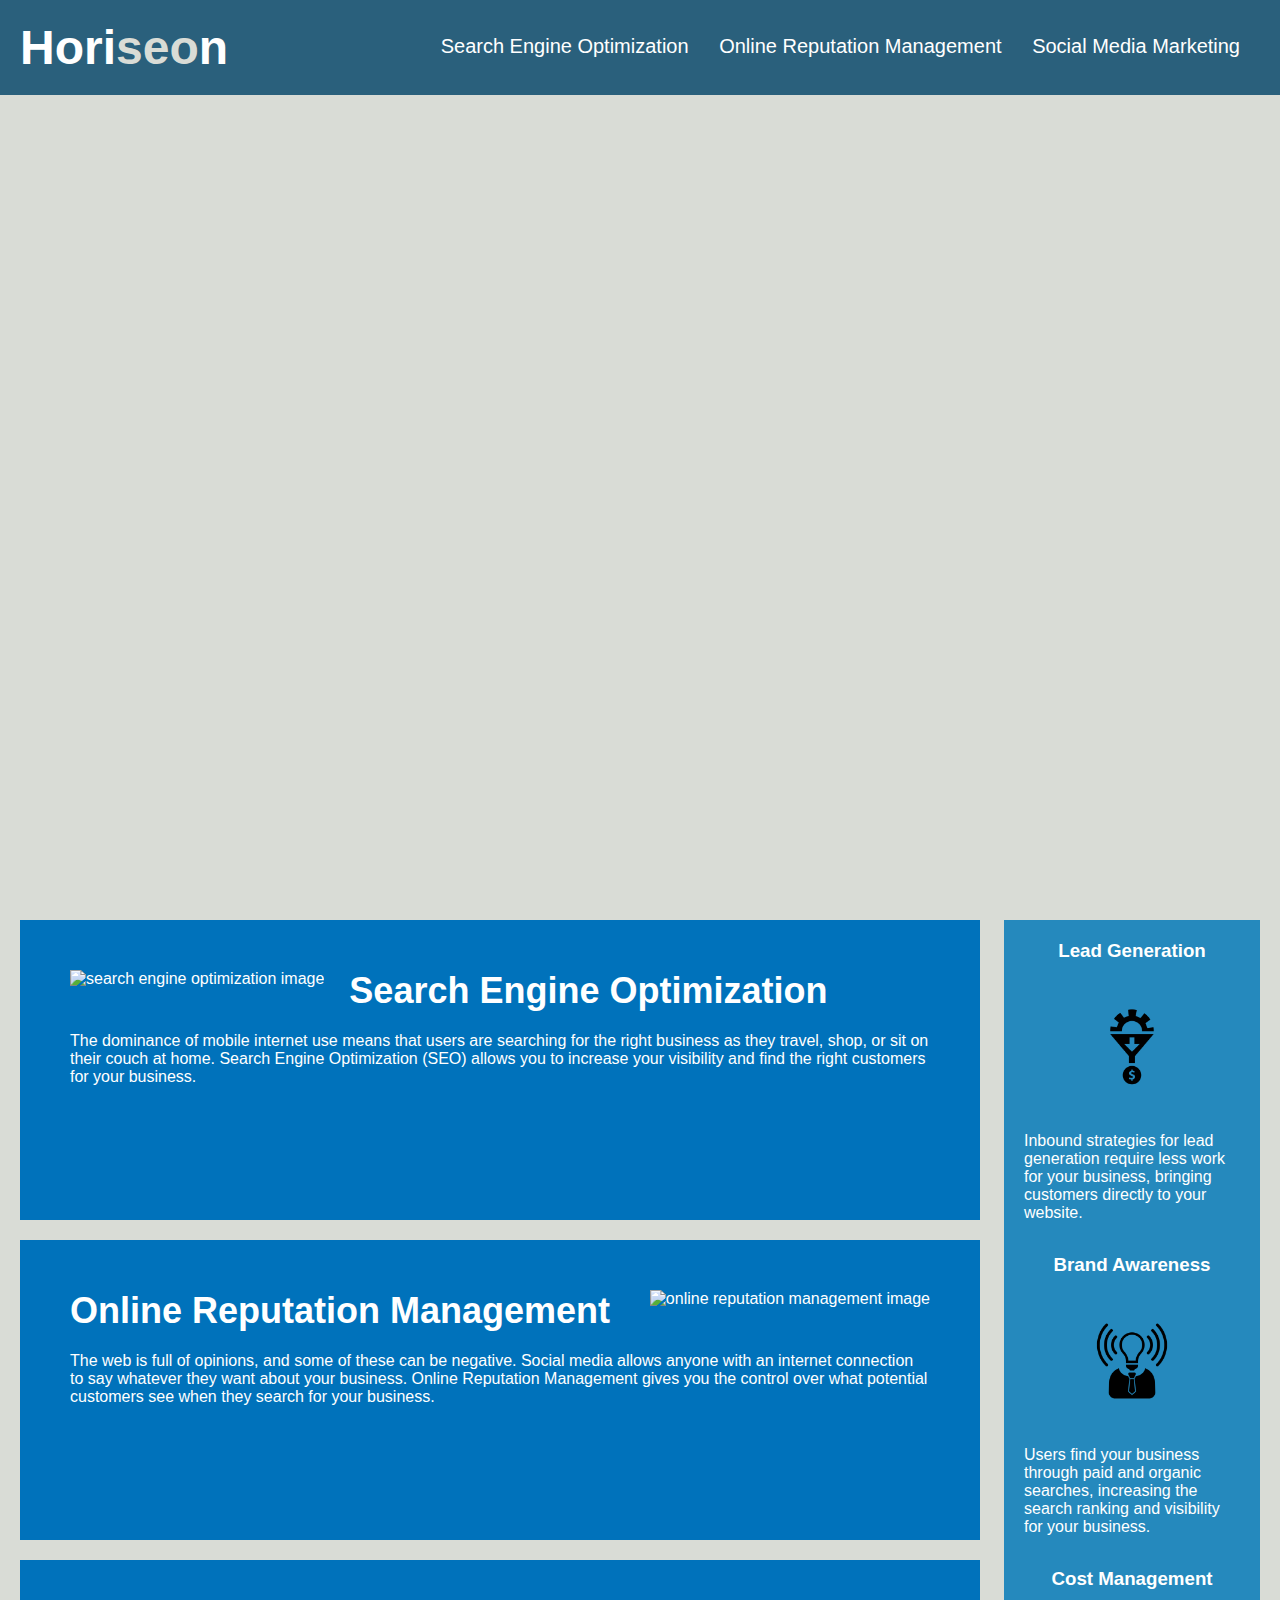
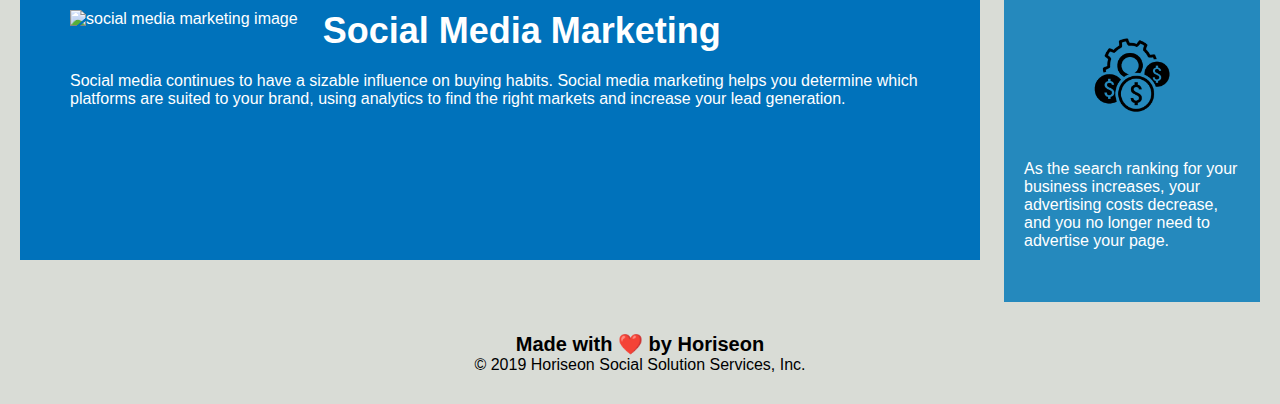
==== index.html @ 8207817d "moved files around in repositry" ====
<!DOCTYPE html>
<html lang="en-us">

<head>
    <meta charset="UTF-8" />
    <link rel="stylesheet" href="./assets/css/style.css">
    <title>Horiseon - Homepage</title>
</head>

<body>

    <!--Header of page contains Navigation-->
    <header>
        <h1>Hori<span class="seo">seo</span>n</h1>
        <nav>
            <ul>
                <li>
                    <a href="#search-engine-optimization">Search Engine Optimization</a>
                </li>
                <li>
                    <a href="#online-reputation-management">Online Reputation Management</a>
                </li>
                <li>
                    <a href="#social-media-marketing">Social Media Marketing</a>
                </li>
            </ul>
        </nav>
    </header>

    <!--Area for picture-->
    <figure class="hero"></figure>

    <!--Main area including informative info about company-->
    <main>
        <!--List of services in horiseon-->
        <section class="company-sevices">
            <div id="search-engine-optimization" class="search-engine-optimization">
                <img src="./assets/images/search-engine-optimization.jpg" alt="search engine optimization image"
                    class="engine-optimization-image" />
                <h2>Search Engine Optimization</h2>
                <p>
                    The dominance of mobile internet use means that users are searching for the right business as they
                    travel, shop, or sit on their couch at home. Search Engine Optimization (SEO) allows you to increase
                    your visibility and find the right customers for your business.
                </p>
            </div>
            <div id="online-reputation-management" class="online-reputation-management">
                <img src="./assets/images/online-reputation-management.jpg" alt="online reputation management image"
                    class="online-reputation-image" />
                <h2>Online Reputation Management</h2>
                <p>
                    The web is full of opinions, and some of these can be negative. Social media allows anyone with an
                    internet connection to say whatever they want about your business. Online Reputation Management
                    gives you the control over what potential customers see when they search for your business.
                </p>
            </div>
            <div id="social-media-marketing" class="social-media-marketing">
                <img src="./assets/images/social-media-marketing.jpg" alt="social media marketing image"
                    class="social-marketing-image" />
                <h2>Social Media Marketing</h2>
                <p>
                    Social media continues to have a sizable influence on buying habits. Social media marketing helps
                    you determine which platforms are suited to your brand, using analytics to find the right markets
                    and increase your lead generation.
                </p>
            </div>
        </section>
        <!--benefits of using horiseon-->
        <aside class="hire-benefits">
            <div class="benefit-lead">
                <h3>Lead Generation</h3>
                <img src="./assets/images/lead-generation.png" alt="lead generation image" />
                <p>
                    Inbound strategies for lead generation require less work for your business, bringing customers
                    directly to your website.
                </p>
            </div>
            <div class="benefit-brand">
                <h3>Brand Awareness</h3>
                <img src="./assets/images/brand-awareness.png" alt="brand awareness image" />
                <p>
                    Users find your business through paid and organic searches, increasing the search ranking and
                    visibility for your business.
                </p>
            </div>
            <div class="benefit-cost">
                <h3>Cost Management</h3>
                <img src="./assets/images/cost-management.png" alt="cost management image" />
                <p>
                    As the search ranking for your business increases, your advertising costs decrease, and you no
                    longer need to advertise your page.
                </p>
            </div>
        </aside>
    </main>

    <!--Page footer-->
    <footer>
        <h2>Made with ❤️️ by Horiseon</h2>
        <p>
            &copy; 2019 Horiseon Social Solution Services, Inc.
        </p>
    </footer>
</body>

</html>
---- assets/css/style.css ----
/* Common styling for entire page */
* {
    box-sizing: border-box;
    padding: 0;
    margin: 0;
}
/*Back-ground colour for body of page*/
body {
    background-color: #d9dcd6;
}
/* Header Styles */
header {
    padding: 20px;
    font-family: 'Trebuchet MS', 'Lucida Sans Unicode', 'Lucida Grande', 'Lucida Sans', Arial, sans-serif;
    background-color: #2a607c;
    color: #ffffff;
}
/* Font styles for Headers H1 */
header h1 {
    display: inline-block;
    font-size: 48px;
}
/* Different colour for the 'seo' in Horiseon */
header h1 .seo {
    color: #d9dcd6;
}
/* Styles for the Navingation links in header */
header nav {
    padding-top: 15px;
    margin-right: 20px;
    float: right;
    font-family: 'Gill Sans', 'Gill Sans MT', Calibri, 'Trebuchet MS', sans-serif;
    font-size: 20px;
}
/* Styles for the headers navigation elements */
header nav ul li {
    display: inline-block;
    margin-left: 25px;
}
/* Common styles for links */
a {
    color: #ffffff;
    text-decoration: none;
}
/* Common styles for paragraphs*/
p {
    font-size: 16px;
}

/* Hero image styles for image above main section */
.hero {
    height: 800px;
    width: 100%;
    margin-bottom: 25px;
    background-image: url("../images/digital-marketing-meeting.jpg");
    background-size: cover;
    background-position: center;
}

/* Styling for images in company services section */
.search-engine-optimization, .online-reputation-management, .social-media-marketing{
    margin-bottom: 20px;
    padding: 50px;
    height: 300px;
    font-family: 'Gill Sans', 'Gill Sans MT', Calibri, 'Trebuchet MS', sans-serif;
    background-color: #0072bb;
    color: #ffffff;
}
/* Image sizing for responsive website */
.search-engine-optimization img, .online-reputation-management img, .social-media-marketing img {
    max-height: 200px;
}
/* Styling for text h2 in company sevice div */
.search-engine-optimization h2, .online-reputation-management h2, .social-media-marketing h2 {
    margin-bottom: 20px;
    font-size: 36px;
}
/* Search engine optimization and social media marketing image float */
.engine-optimization-image, .social-marketing-image {
    float: left;
    margin-right: 25px;
}
/* Online reputation management image float */
.online-reputation-image {
    float: right;
    margin-left: 25px;
}
/* Styling for services section */
.company-sevices {
    width: 75%;
    display: inline-block;
    margin-left: 20px;
}

/* Styling for the pros of hiring company section */
.hire-benefits {
    margin-right: 20px;
    padding: 20px;
    clear: both;
    float: right;
    width: 20%;
    height: 100%;
    font-family: 'Gill Sans', 'Gill Sans MT', Calibri, 'Trebuchet MS', sans-serif;
    background-color: #2589bd;
}
/* Styling for benefit lead/brand/cost */
.benefit-lead, .benefit-brand, .benefit-cost {
    margin-bottom: 32px;
    color: #ffffff;
}
/* Styling for h3 for benefit lead/brand/cost */
.benefit-lead h3, .benefit-brand h3, .benefit-cost h3 {
    margin-bottom: 10px;
    text-align: center;
}
/* Styling for all images in benefit section */
.benefit-lead img, .benefit-brand img, .benefit-cost img {
    display: block;
    margin: 10px auto;
    max-width: 150px;
}

/* Footer styling */
footer {
    padding: 30px;
    clear: both;
    font-family: 'Trebuchet MS', 'Lucida Sans Unicode', 'Lucida Grande', 'Lucida Sans', Arial, sans-serif;
    text-align: center;
}

footer h2 {
    font-size: 20px;
}
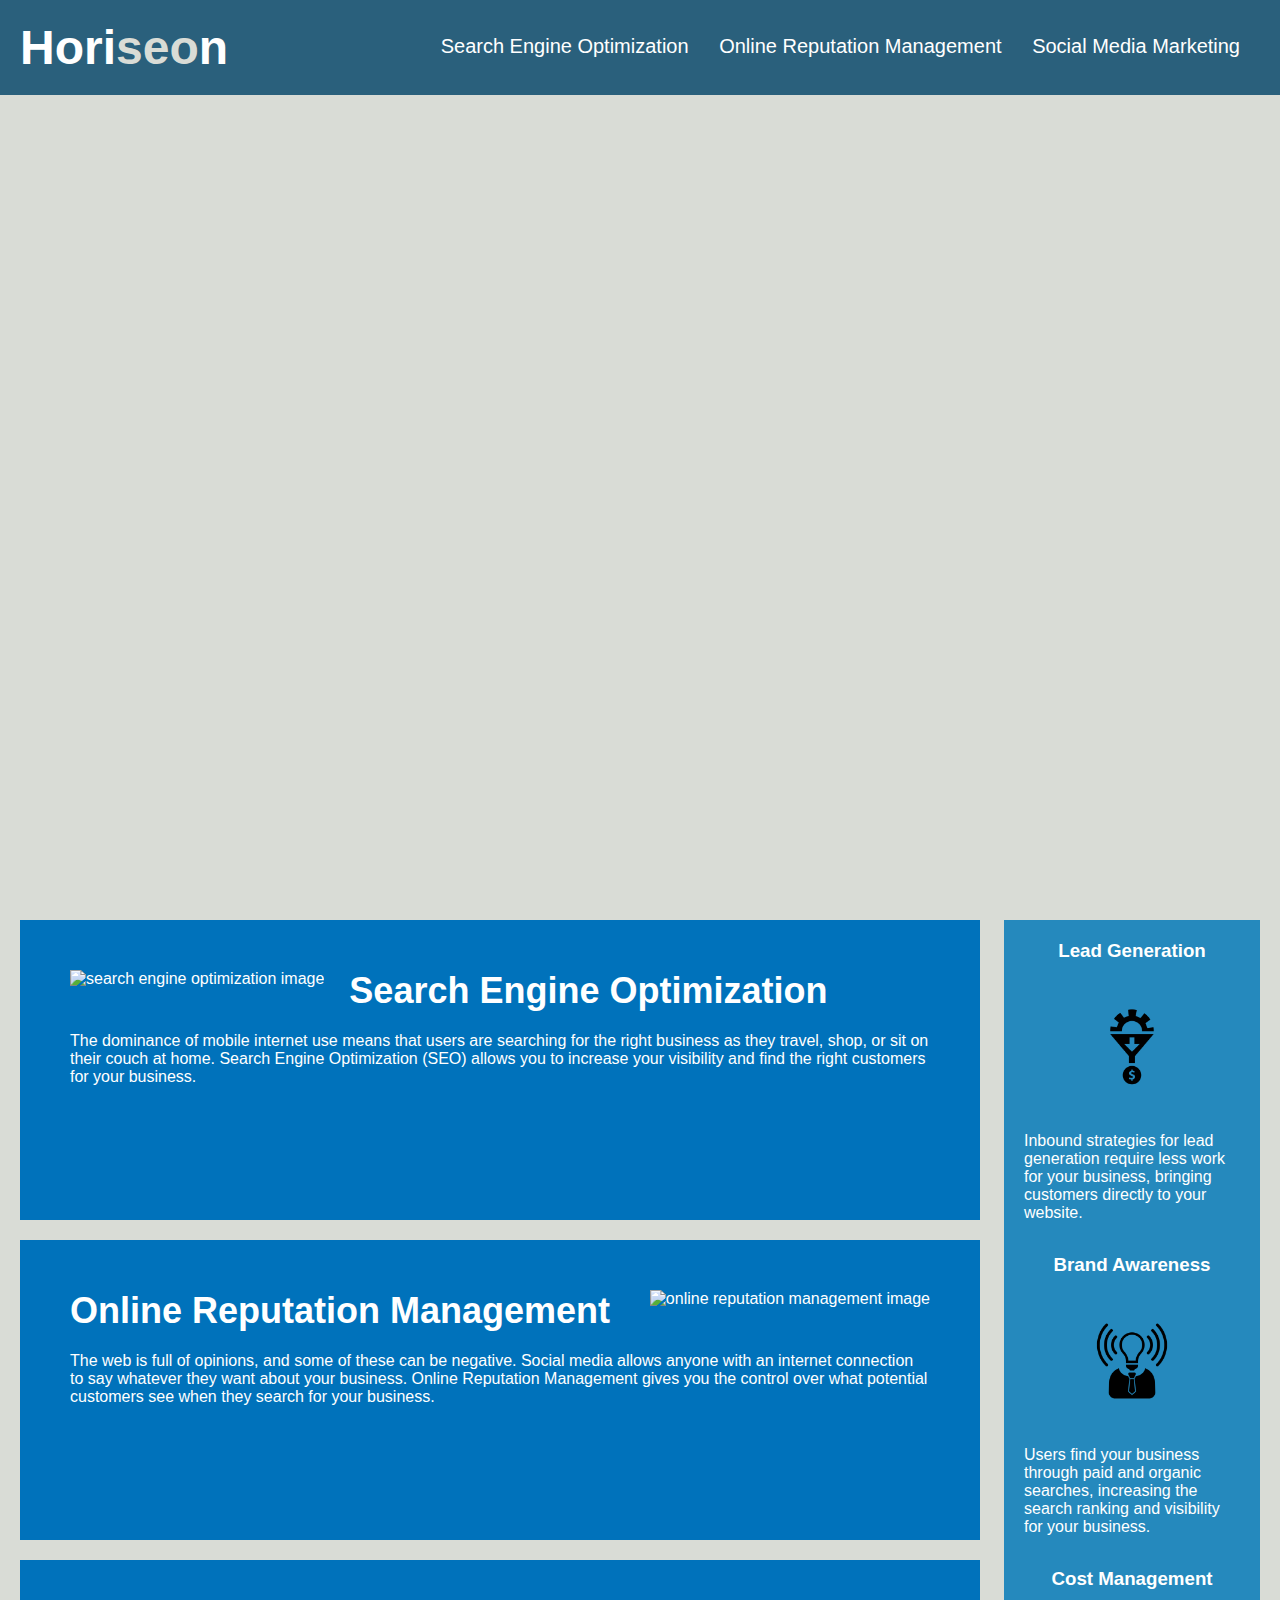
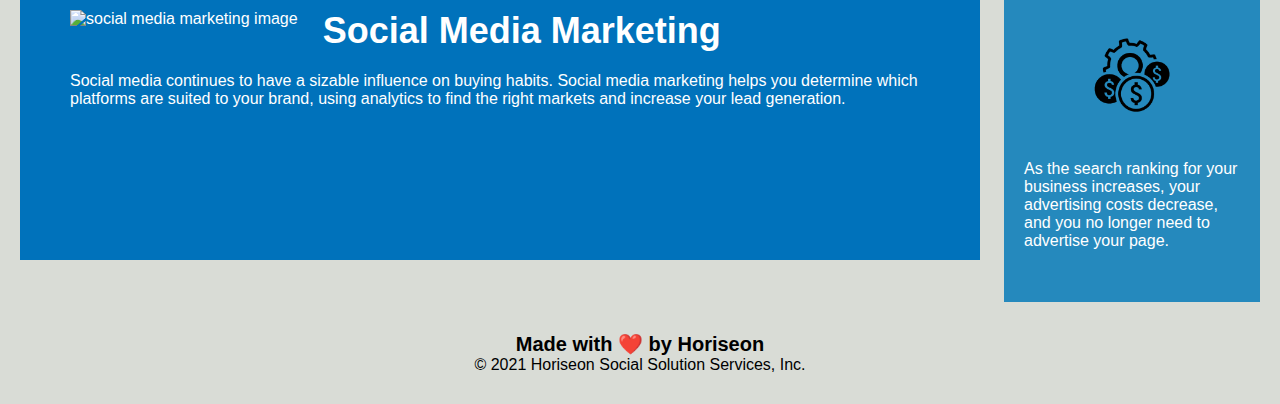
==== commit 4c4b6937: "Added README file for repository" ====
--- a/index.html
+++ b/index.html
@@ -98,7 +98,7 @@
     <footer>
         <h2>Made with ❤️️ by Horiseon</h2>
         <p>
-            &copy; 2019 Horiseon Social Solution Services, Inc.
+            &copy; 2021 Horiseon Social Solution Services, Inc.
         </p>
     </footer>
 </body>
